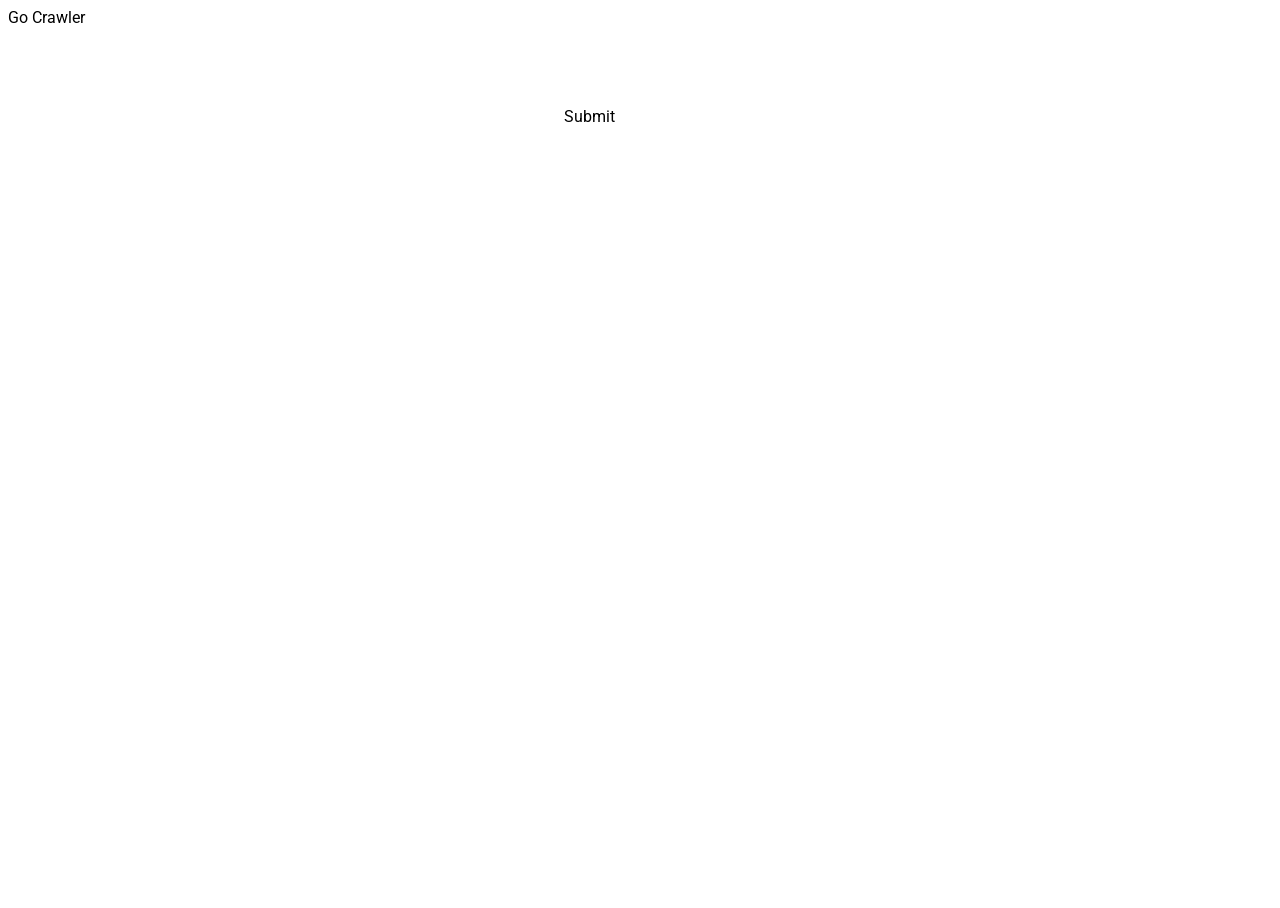
==== www/index.html @ e4967e62 "Added www/ folder" ====
<!DOCTYPE html>
<html>
  <head>
    <title>Go Crawler</title>
    <!-- 1. Load platform support before any code that touches the DOM. -->
    <script src="bower_components/webcomponentsjs/webcomponents.min.js"></script>
    <script src="js/sigma.min.js"></script>
    <script src="js/sigma.parsers.json.min.js"></script>
    <link rel="stylesheet" type="text/css" href="http://fonts.googleapis.com/css?family=Roboto">
    <!-- 2. Load the component using an HTML Import -->
    <link rel="import" href="bower_components/paper-input/paper-input.html">
    <link rel="import" href="bower_components/core-header-panel/core-header-panel.html">
    <link rel="import" href="bower_components/core-toolbar/core-toolbar.html">
    <link rel="import" href="bower_components/paper-button/paper-button.html">
    <link rel="import" href="bower_components/ajax-form/ajax-form.html">
    <link rel="stylesheet" type="text/css" href="css/layout.css">
  </head>
  <body>
    <core-header-panel flex>
      <core-toolbar>
        <div>
          Go Crawler
        </div>
      </core-toolbar>
      <div class="main">
        <form is="ajax-form" action="send" method="post" enctype="application/json">
          <paper-input name="url" label="Crawl this url" floatingLabel></paper-input>
          <div id="button"><paper-button raised id="submitButton">Submit</paper-button></div>
          <script>
            document.getElementById('submitButton').addEventListener('click', function() {
            document.forms[0].submit();
            });

            document.forms[0].addEventListener('submitted', function(event) {
              var data = event.detail.responseText;
              console.log(data);
              s = new sigma({ 
                      graph: data,
                      container: 'container',
                      settings: {
                          defaultNodeColor: '#ec5148'
                      }
              });
              s.refresh()
            });
          </script>
        </form>
      </div>
      </core-header-panel>
      <div id='container'></div>
  </body>
</html>
---- www/css/layout.css ----
html, body {
  height: 100%;
  font-family: 'Roboto', sans-serif;
}


core-header-panel {
  height: 100%;
  background: white;
}
core-toolbar {
  background-color: #03A9F4;
}

paper-button {
  margin-left: 50px;
}

.main {
	padding: 80px 20px;
	margin-left: auto;
	margin-right: auto;
	width: 20%;
}

 #container {
    max-width: 400px;
    height: 400px;
    margin: auto;
  }
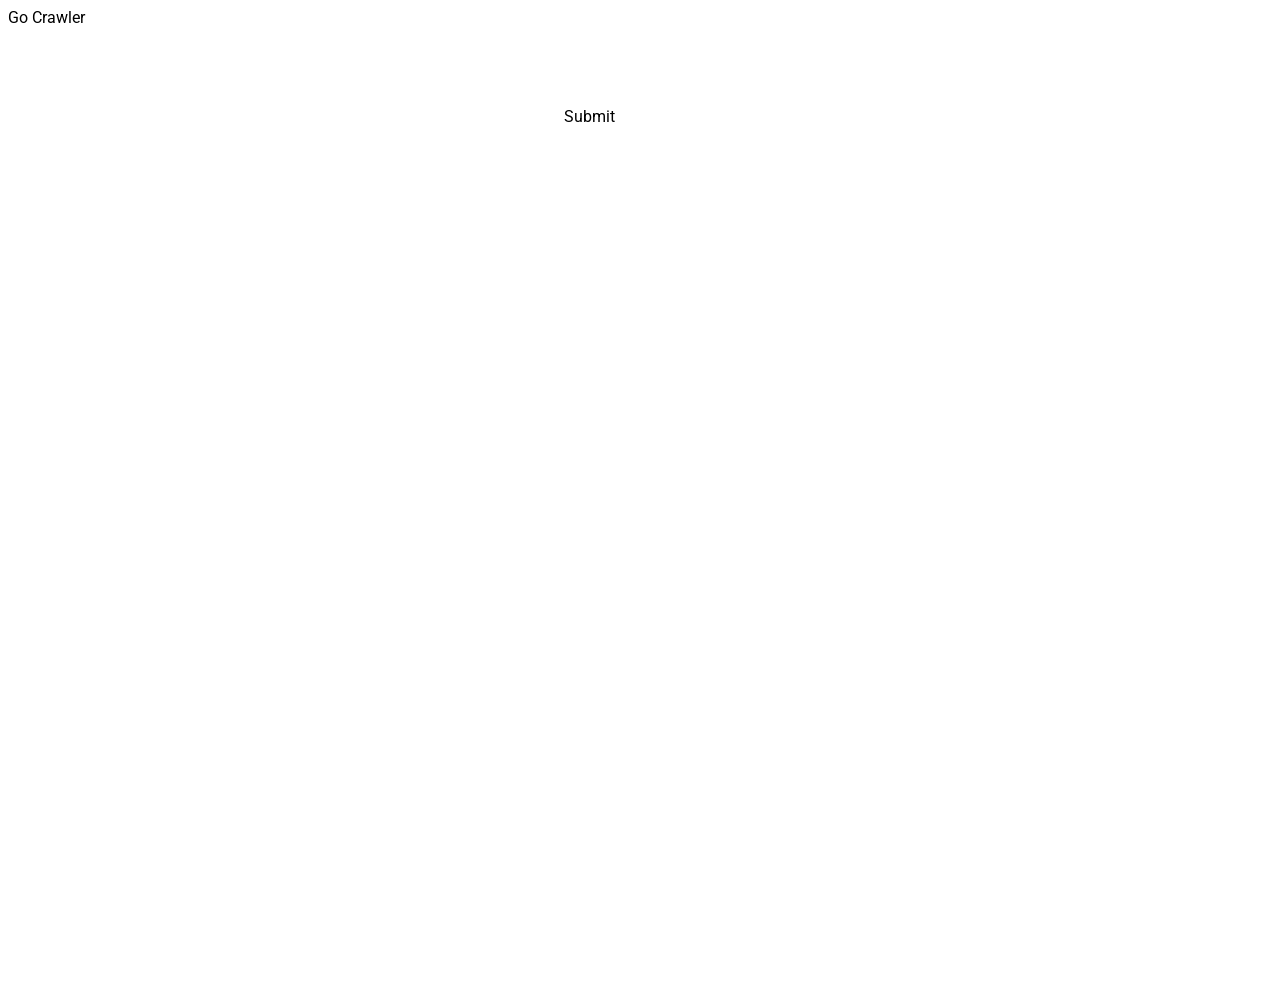
==== commit b11fde94: "Added paper-slider to change number of nodes" ====
--- a/www/index.html
+++ b/www/index.html
@@ -6,6 +6,11 @@
     <script src="bower_components/webcomponentsjs/webcomponents.min.js"></script>
     <script src="js/sigma.min.js"></script>
     <script src="js/sigma.parsers.json.min.js"></script>
+    <script src="js/sigma.layout.forceAtlas2.min.js"></script>
+    <link rel="stylesheet" type="text/css" href="js/vis.min.css">
+    <script src="js/vis.min.js"></script>
+
+
     <link rel="stylesheet" type="text/css" href="http://fonts.googleapis.com/css?family=Roboto">
     <!-- 2. Load the component using an HTML Import -->
     <link rel="import" href="bower_components/paper-input/paper-input.html">
@@ -13,6 +18,8 @@
     <link rel="import" href="bower_components/core-toolbar/core-toolbar.html">
     <link rel="import" href="bower_components/paper-button/paper-button.html">
     <link rel="import" href="bower_components/ajax-form/ajax-form.html">
+    <link rel="import" href="bower_components/paper-slider/paper-slider.html">
+
     <link rel="stylesheet" type="text/css" href="css/layout.css">
   </head>
   <body>
@@ -26,27 +33,25 @@
         <form is="ajax-form" action="send" method="post" enctype="application/json">
           <paper-input name="url" label="Crawl this url" floatingLabel></paper-input>
           <div id="button"><paper-button raised id="submitButton">Submit</paper-button></div>
-          <script>
-            document.getElementById('submitButton').addEventListener('click', function() {
-            document.forms[0].submit();
-            });
-
-            document.forms[0].addEventListener('submitted', function(event) {
-              var data = event.detail.responseText;
-              console.log(data);
-              s = new sigma({ 
-                      graph: data,
-                      container: 'container',
-                      settings: {
-                          defaultNodeColor: '#ec5148'
-                      }
-              });
-              s.refresh()
-            });
-          </script>
+          <paper-slider id="slider" pin min="5" max="50" name="number"></paper-slider>
         </form>
       </div>
+      <div id="container"></div>
       </core-header-panel>
-      <div id='container'></div>
   </body>
+  <script>
+  var s = new sigma(document.getElementById('container'));
+  document.getElementById('submitButton').addEventListener('click', function() {
+  document.forms[0].submit();
+  });
+
+  document.forms[0].addEventListener('submitted', function(event) {
+    var data = JSON.parse(event.detail.responseText);
+    console.log(data);
+    s.graph.read(data)
+    s.refresh();
+    s.graph.clear()
+   });
+
+</script>
 </html> 
--- a/www/css/layout.css
+++ b/www/css/layout.css
@@ -23,8 +23,8 @@
 	width: 20%;
 }
 
- #container {
-    max-width: 400px;
-    height: 400px;
+#container {
+    max-width: 800px;
+    height: 800px;
     margin: auto;
   }
